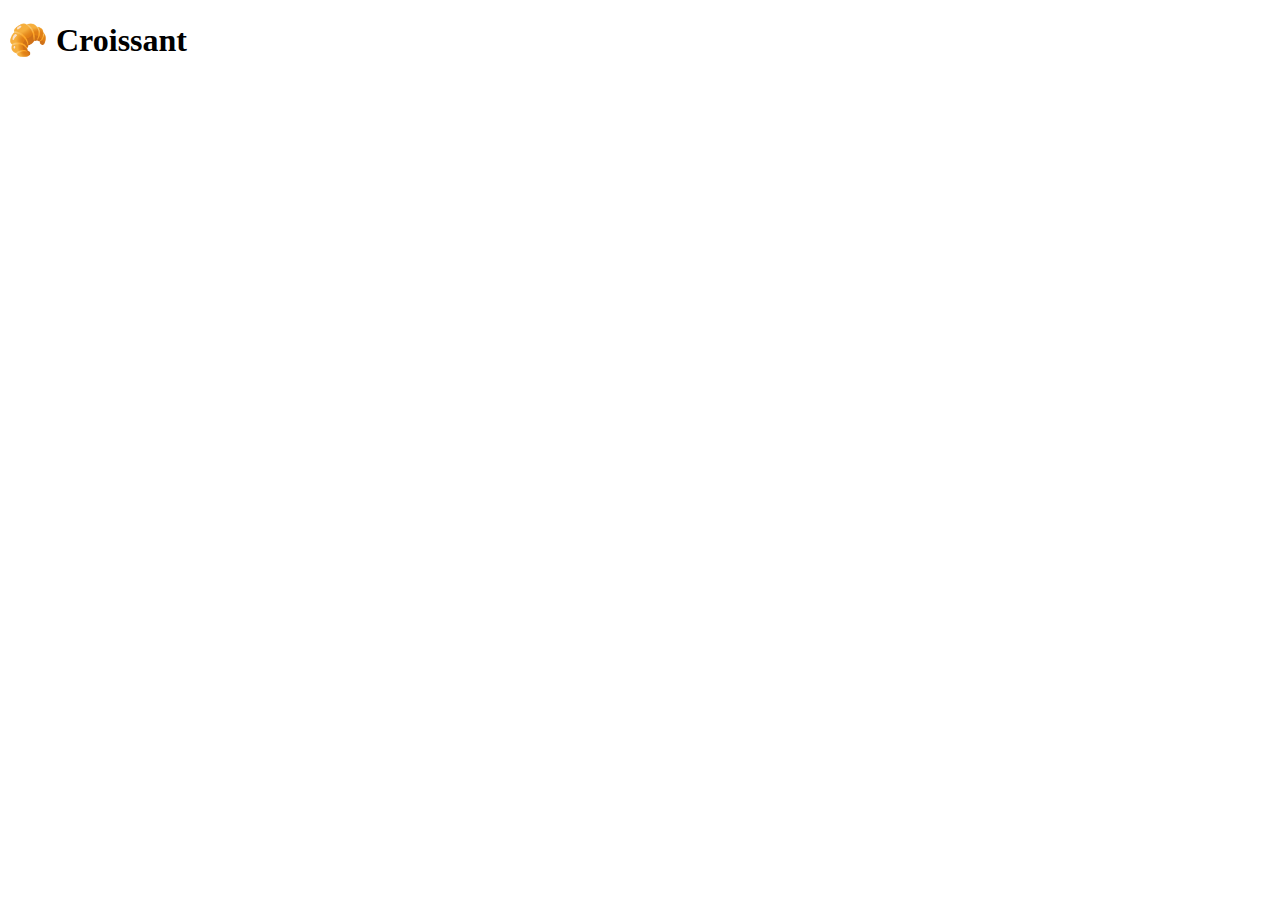
==== index.html @ 8d0d0933 "Initial commit" ====
<!DOCTYPE html>
<html lang="en">

<head>
    <meta charset="UTF-8">
    <meta name="viewport" content="width=device-width, initial-scale=1.0">
    <title>🥐 🤍 🥐</title>
</head>

<body>
    <h1>
        🥐 Croissant
    </h1>
</body>

</html>
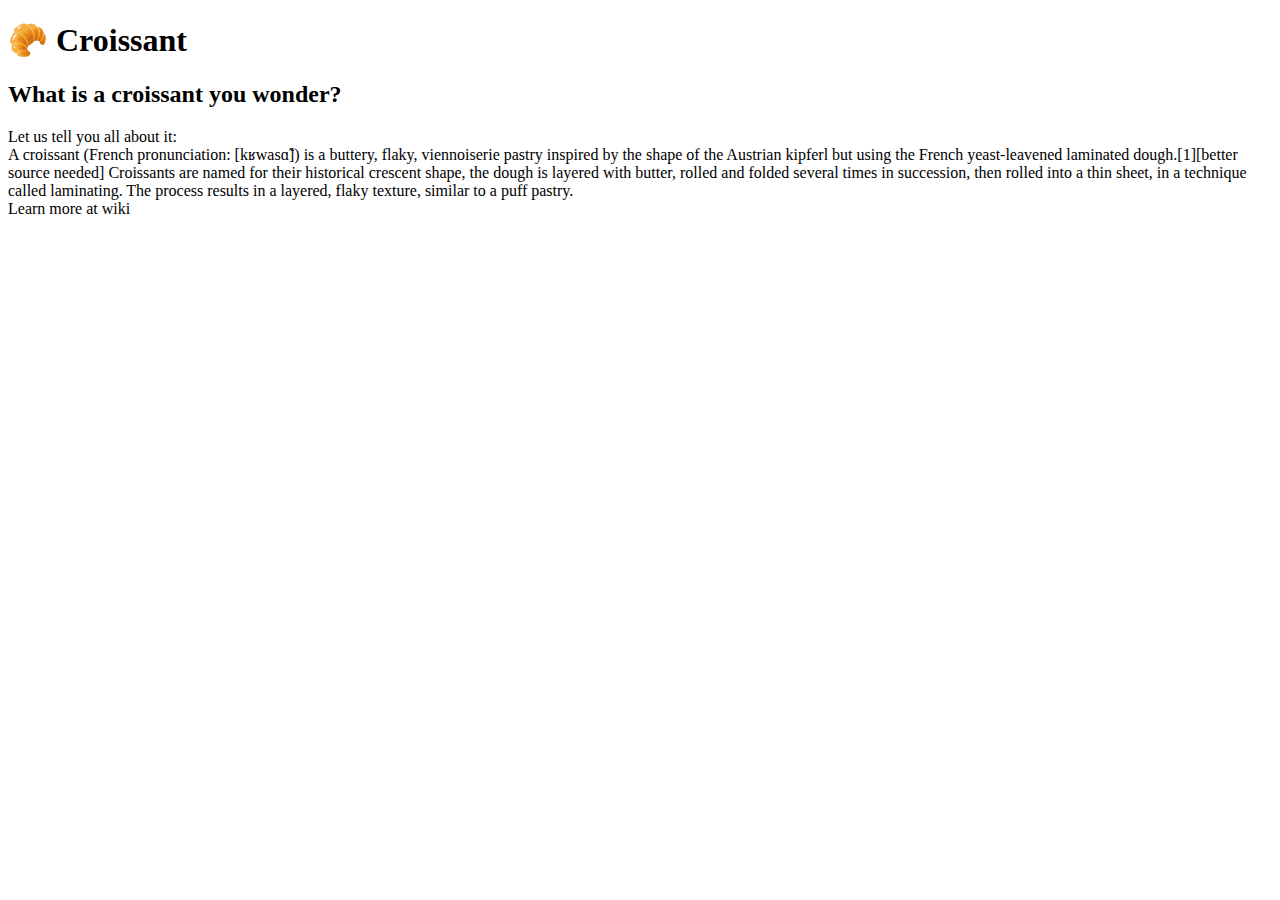
==== commit 764c525a: "adding main page" ====
--- a/index.html
+++ b/index.html
@@ -11,6 +11,23 @@
     <h1>
         🥐 Croissant
     </h1>
+    <h2>
+        What is a croissant you wonder?
+    </h2>
+    <p>
+        Let us tell you all about it:
+        <br>
+        A croissant (French pronunciation: [kʁwasɑ̃]) is a buttery, flaky, viennoiserie pastry inspired by the shape of
+        the Austrian kipferl but using the French yeast-leavened laminated dough.[1][better source needed] Croissants
+        are named
+        for their historical crescent shape, the dough is layered with butter, rolled and folded several times in
+        succession,
+        then rolled into a thin sheet, in a technique called laminating. The process results in a layered, flaky
+        texture,
+        similar to a puff pastry.
+        <br>
+        Learn more at wiki
+    </p>
 </body>
 
 </html>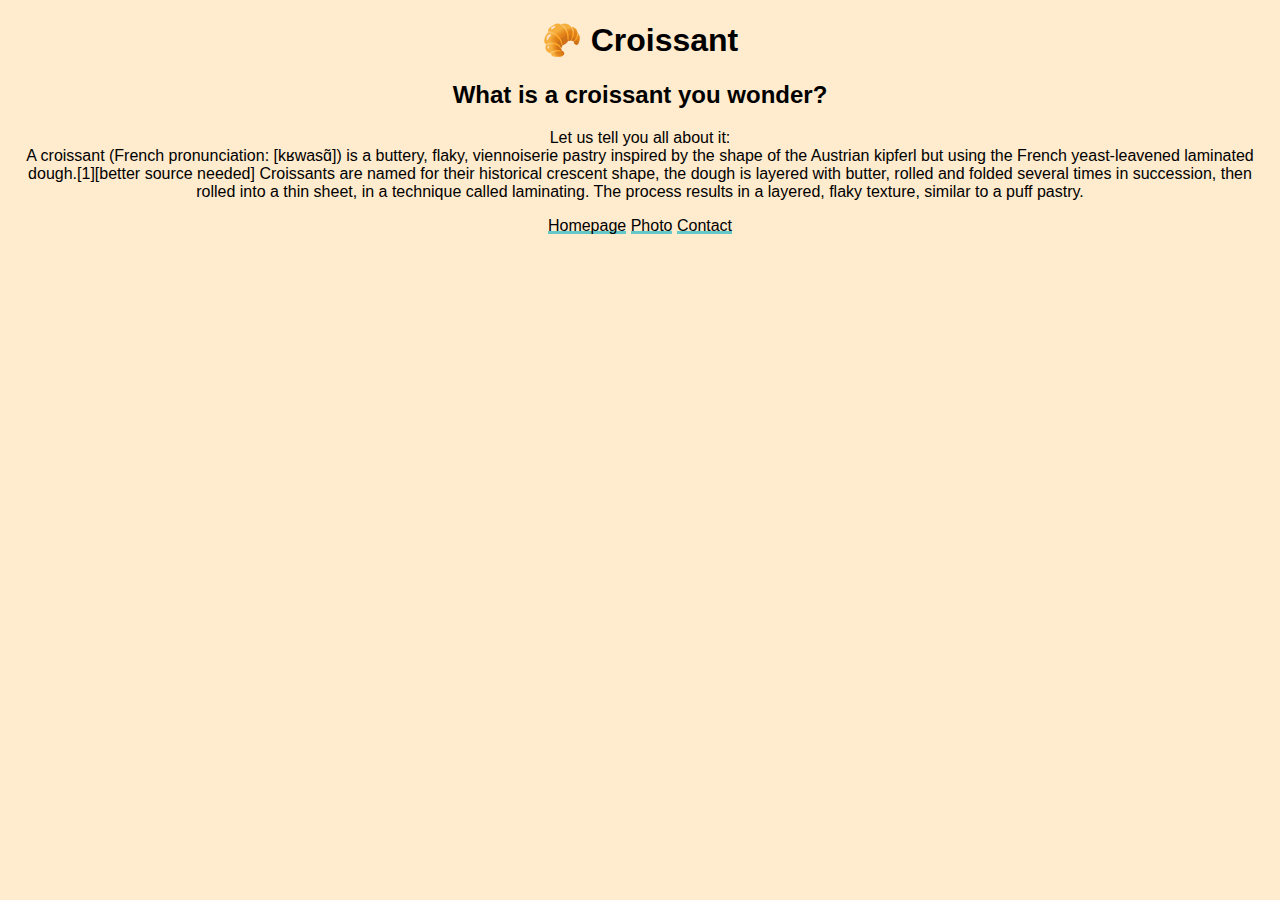
==== commit 5e156d68: "finishing up" ====
--- a/index.html
+++ b/index.html
@@ -4,6 +4,7 @@
 <head>
     <meta charset="UTF-8">
     <meta name="viewport" content="width=device-width, initial-scale=1.0">
+   <link rel="stylesheet" href="style.css">
     <title>🥐 🤍 🥐</title>
 </head>
 
@@ -25,9 +26,12 @@
         then rolled into a thin sheet, in a technique called laminating. The process results in a layered, flaky
         texture,
         similar to a puff pastry.
-        <br>
-        Learn more at wiki
     </p>
+    <div class="links">
+    <a href="/index.html">Homepage</a>
+    <a href="/photo.html">Photo</a>
+    <a href="contact.html">Contact</a>
+    </div>
 </body>
 
 </html>--- a/style.css
+++ b/style.css
@@ -0,0 +1,38 @@
+body {
+    background-color: blanchedalmond;
+font-family: 'Poppins', sans-serif;
+}
+h1,h2,p {
+    text-align: center;
+}
+.links {
+    text-align: center;
+    
+}
+a {
+  color: inherit;
+  text-decoration: none;
+}
+
+a {
+  background:
+    linear-gradient(
+      to right,
+      rgba(100, 200, 200, 1),
+      rgba(100, 200, 200, 1)
+    ),
+    linear-gradient(
+      to right,
+      rgba(255, 0, 0, 1),
+      rgba(255, 0, 180, 1),
+      rgba(0, 100, 200, 1)
+  );
+  background-size: 100% 3px, 0 3px;
+  background-position: 100% 100%, 0 100%;
+  background-repeat: no-repeat;
+  transition: background-size 400ms;
+}
+
+a:hover {
+  background-size: 0 3px, 100% 3px;
+}